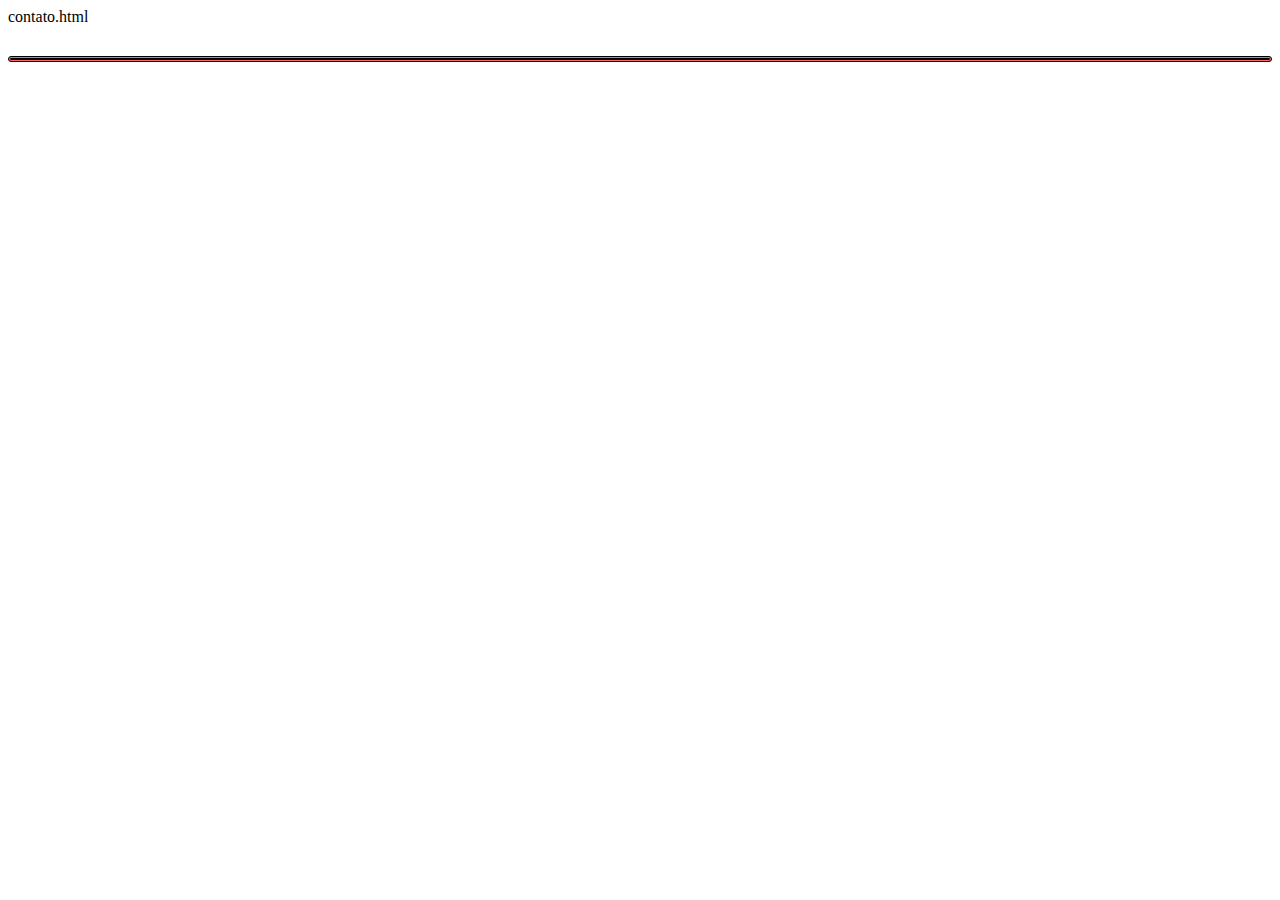
==== contato.html @ ae532ebd "criando pagina de contato" ====
contato.html
<!DOCTYPE html>
<html lang="pt-BR">
<head>
    <meta charset="UTF-8">
    <meta http-equiv="X-UA-Compatible" content="IE=edge">
    <meta name="viewport" content="width=device-width, initial-scale=1.0">

    <title>Night and Day Mode - Dc Heroes</title>

    <link rel="stylesheet" href="estilodark.css">
    <link rel="preconnect" href="https://fonts.googleapis.com">
    <link rel="preconnect" href="https://fonts.gstatic.com" crossorigin>
    <link href="https://fonts.googleapis.com/css2?family=Roboto+Condensed&family=Roboto+Mono:wght@300&family=Roboto:ital,wght@1,100&display=swap" rel="stylesheet">
</head>
<body>
	<h1>
		
	</h1>
</body>
---- estilodark.css ----
/*lang="pt-BR"*/
body{
 background: white;
 color: black;

}

h1{
	text-align: center;
	font-family: 'Roboto Mono', monospace;
	font-size: 3em;
	border: 50px solid none;
	border-radius: 4px;
	border-style: double;
	margin: 0 auto;
	text-align: center;
	margin-top: 30px;
	margin-bottom: 50px;
	background: rgba(255, 0, 0, 0.6);

}

main{
	text-align: center;
	font-size: 2em;
}

.estiloclarotexto{
	font-family: 'Roboto', sans-serif;
	background: rgba(100, 149, 237, 0.2);
	display: inline-block;
	vertical-align: top;
	margin: 5px;
	padding: 7px;
	width: 90%;
}

divbotaonoite{
	height: 60px;
	cursor: pointer;
	position: relative;
	height: 70px;
	right: 50%
	display: inline-block;
}

.botaonoite {
	background: linear-gradient(90deg,#4F4F4F,#000000 50%,#FFD700 50%,#FFFF00);
	font-family: 'Roboto Condensed', sans-serif;
	text-align: center;
	display: block;
	border: 2px solid none;
	border-radius: 5px;
	letter-spacing: 2px;
	font-size: 25px;
	padding: 15px;
	position: absolute;
	top: 50px;
	right: 900px;
	color: white;
	display: inline-block;
	height: 30px;
	width: 50px;
}

.botaonoite:hover{
	transform: scale(1.2);
	transition: 1s;
}

.imgbatman{
	height: 450px;
	position: absolute;
	top: 300px;
	right: 870px;
}

.hiddenimgbat{
	visibility: hidden;
}

divbotaodia{
	height: 60px;
	cursor: pointer;
	position: relative;
	height: 70px;
	right: 50%
	display: inline-block;
}
.botaodia {
	background: linear-gradient(90deg,#FF6347,#CC0000 50%, #4682B4 50%,#87CEFA);
	font-family: 'Roboto Condensed', sans-serif;
	text-align: center;
	display: block;
	border: 2px solid none;
	border-radius: 5px;
	letter-spacing: 2px;
	font-size: 25px;
	padding: 15px;
	position: absolute;
	top: 50px;
	right: 200px;
	color: white;
	display: inline-block;
	height: 30px;
}

.botaodia:hover{
	transform: scale(1.2);
	transition: 1s;
}

.imgsuperman{
	height: 450px;
	position: absolute;
	top: 300px;
	right: 100px;
}

.hiddenimgsuper{
	visibility: hidden;
}

.fundoescuroh1{
	background: rgba(255, 255, 255, 0.4);
	border: 50px solid none;
	border-radius: 4px;
	border-style: double;
	margin: 0 auto;
	text-align: center;
	margin-top: 30px;
	margin-bottom: 50px;
}

.estiloescurobody{
	background: black;
	color: white;
}

.estiloescurotexto{
	color: #FFFF00;
	background: rgba(255, 255, 0, 0.2);
}
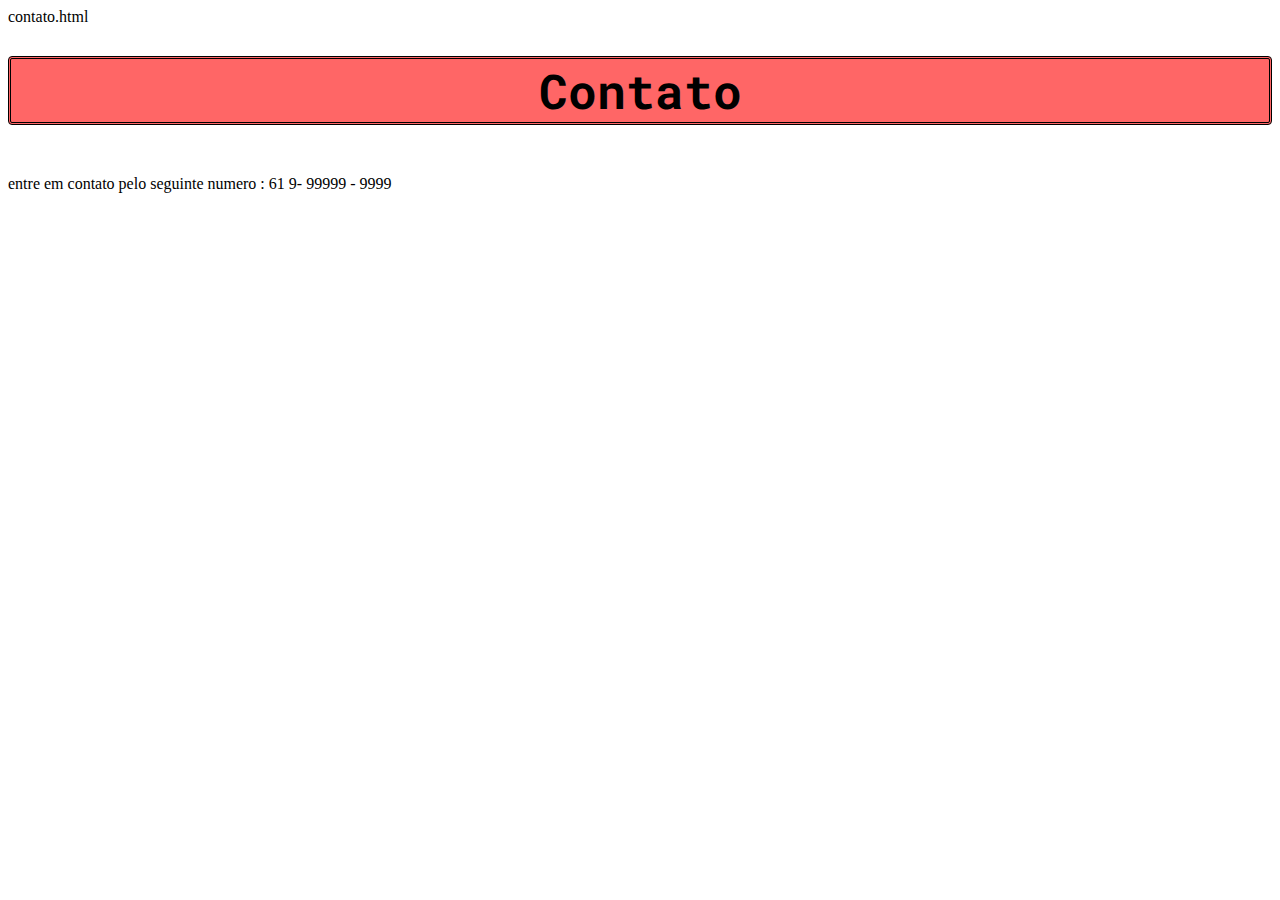
==== commit 2618b16a: "add numero de contato" ====
--- a/contato.html
+++ b/contato.html
@@ -15,6 +15,10 @@
 </head>
 <body>
 	<h1>
-		
+		Contato
 	</h1>
+	<p>
+		entre em contato pelo seguinte numero : 61 9- 99999 - 9999
+	</p>
+
 </body>